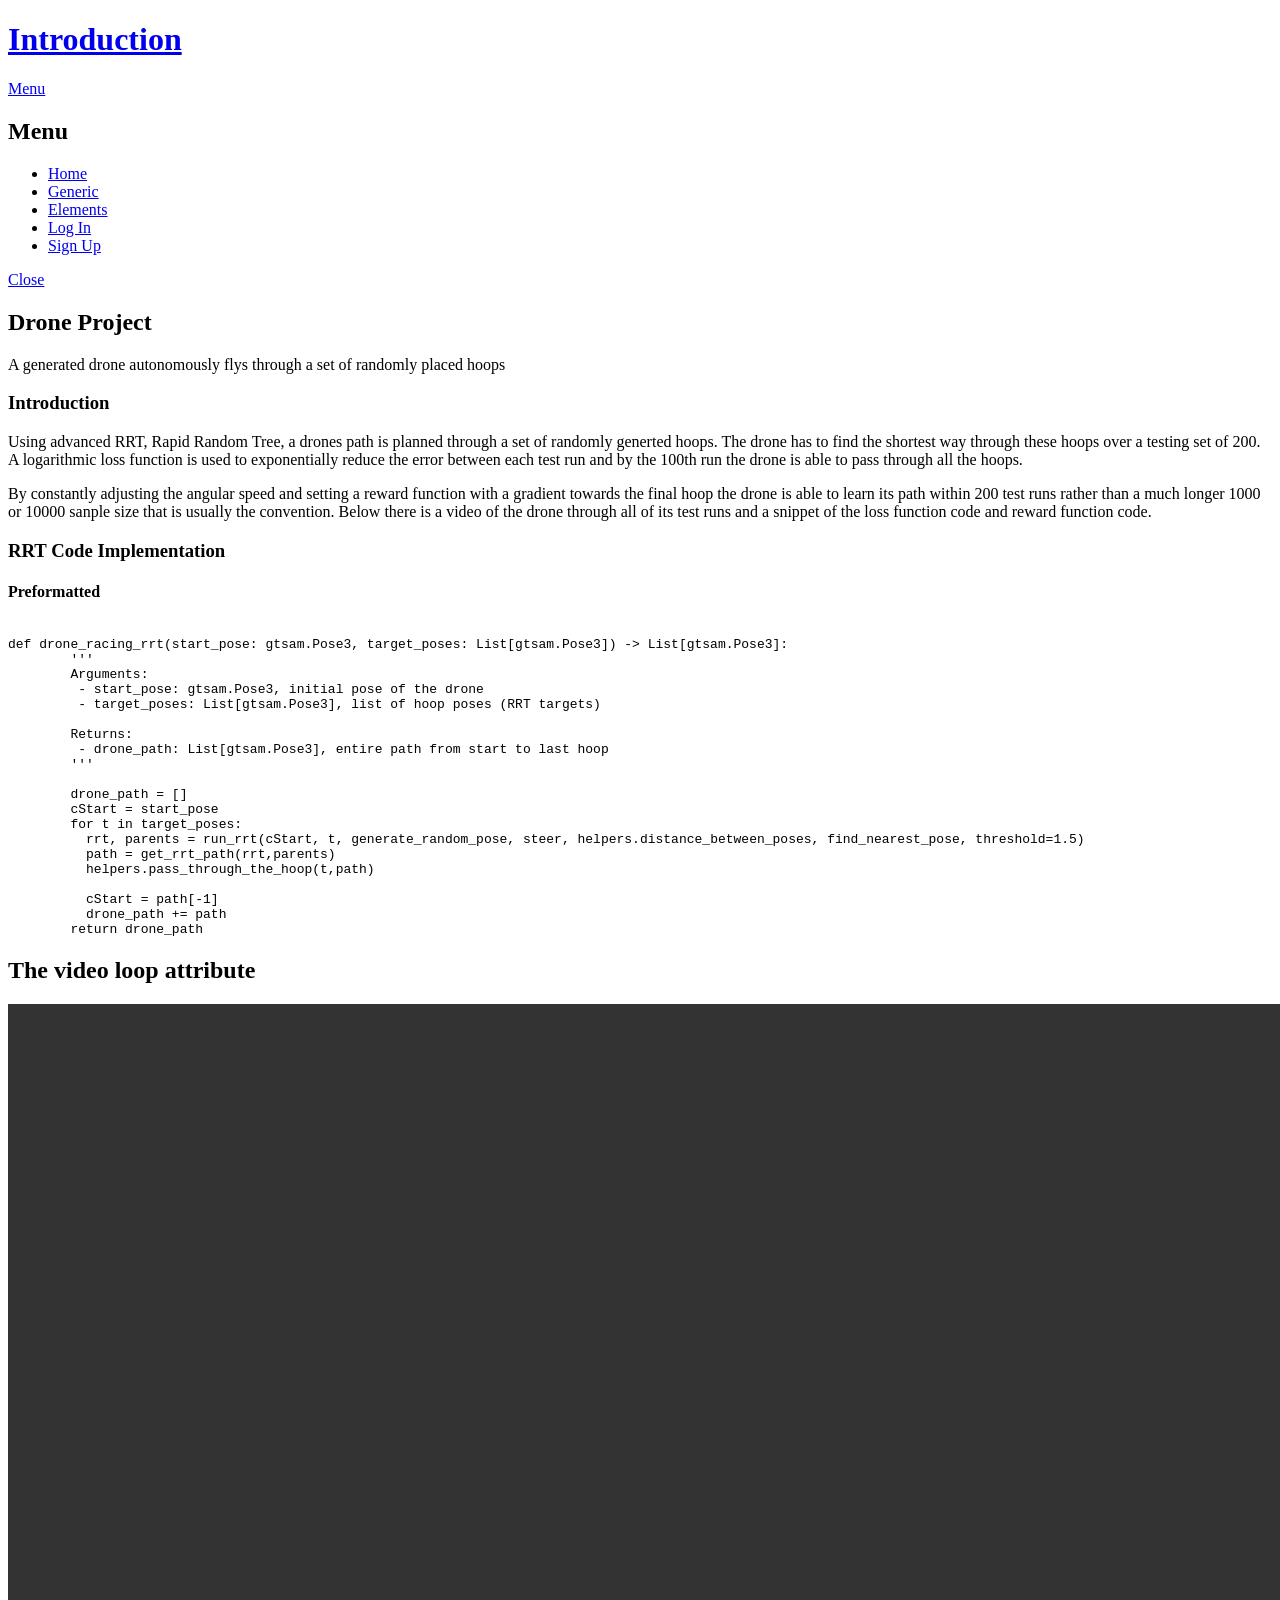
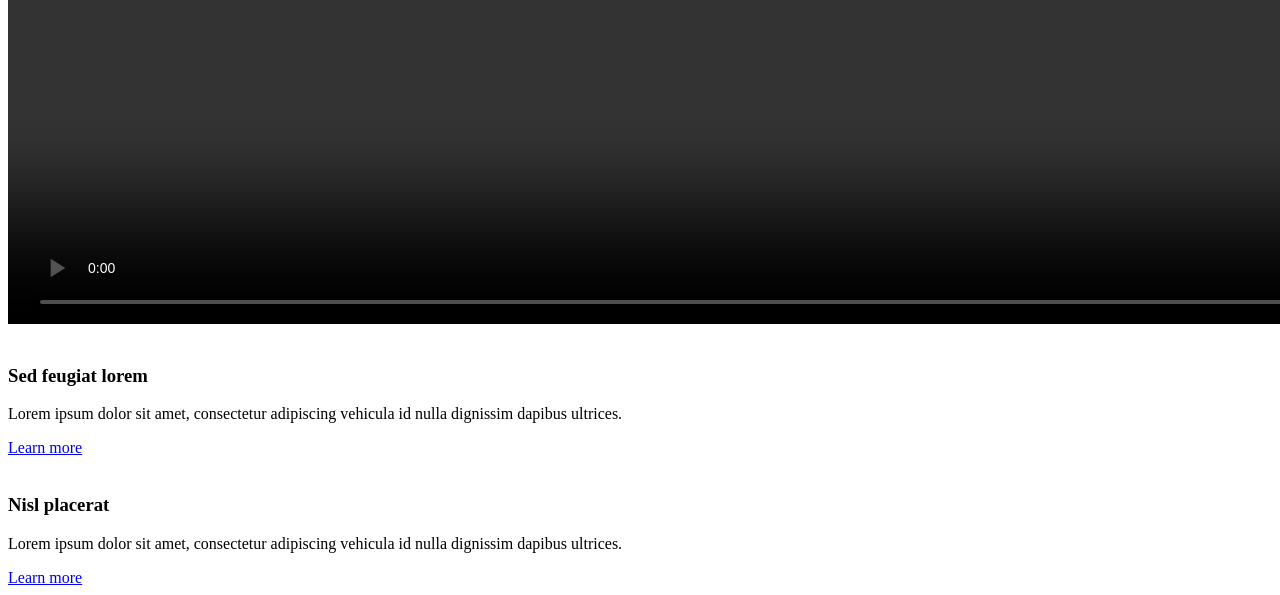
==== dronep.html @ ebb524b8 "Update dronep.html fixed video" ====
<!DOCTYPE HTML>
<!--
	Solid State by HTML5 UP
	html5up.net | @ajlkn
	Free for personal and commercial use under the CCA 3.0 license (html5up.net/license)
-->
<html>
	<head>
		<title>Drones</title>
		<meta charset="utf-8" />
		<meta name="viewport" content="width=device-width, initial-scale=1, user-scalable=no" />
		<link rel="stylesheet" href="assets/css/main.css" />
		<noscript><link rel="stylesheet" href="assets/css/noscript.css" /></noscript>
	</head>
	<body class="is-preload">

		<!-- Page Wrapper -->
			<div id="page-wrapper">

				<!-- Header -->
					<header id="header">
						<h1><a href="index.html">Introduction</a></h1>
						<nav>
							<a href="#menu">Menu</a>
						</nav>
					</header>

				<!-- Menu -->
					<nav id="menu">
						<div class="inner">
							<h2>Menu</h2>
							<ul class="links">
								<li><a href="index.html">Home</a></li>
								<li><a href="generic.html">Generic</a></li>
								<li><a href="elements.html">Elements</a></li>
								<li><a href="#">Log In</a></li>
								<li><a href="#">Sign Up</a></li>
							</ul>
							<a href="#" class="close">Close</a>
						</div>
					</nav>

				<!-- Wrapper -->
					<section id="wrapper">
						<header>
							<div class="inner">
								<h2>Drone Project</h2>
								<p>A generated drone autonomously flys through a set of randomly placed hoops</p>
							</div>
						</header>

						<!-- Content -->
							<div class="wrapper">
								<div class="inner">

									<h3 class="major">Introduction</h3>
									<p>Using advanced RRT, Rapid Random Tree, a drones path is planned through a set of randomly generted hoops. The drone has to find the shortest way through these hoops over a testing set of 200. A logarithmic loss function is used to exponentially reduce the error between each test run and by the 100th run the drone is able to pass through all the hoops.</p>

									<p>By constantly adjusting the angular speed and setting a reward function with a gradient towards the final hoop the drone is able to learn its path within 200 test runs rather than a much longer 1000 or 10000 sanple size that is usually the convention. Below there is a video of the drone through all of its test runs and a snippet of the loss function code and reward function code.</p>

									<h3 class="major">RRT Code Implementation</h3>
									<h4>Preformatted</h4>
										<pre><code>
def drone_racing_rrt(start_pose: gtsam.Pose3, target_poses: List[gtsam.Pose3]) -> List[gtsam.Pose3]:
	'''
	Arguments:
	 - start_pose: gtsam.Pose3, initial pose of the drone
	 - target_poses: List[gtsam.Pose3], list of hoop poses (RRT targets)
								  
	Returns:
	 - drone_path: List[gtsam.Pose3], entire path from start to last hoop
	'''
										  
	drone_path = []
	cStart = start_pose
	for t in target_poses:
	  rrt, parents = run_rrt(cStart, t, generate_random_pose, steer, helpers.distance_between_poses, find_nearest_pose, threshold=1.5)
	  path = get_rrt_path(rrt,parents)
	  helpers.pass_through_the_hoop(t,path)
										  
	  cStart = path[-1]
	  drone_path += path
	return drone_path</code></pre>
									<h1>The video loop attribute</h1>

									<video width="1640" height="920" autoplay controls loop>
	  									<source src="assets/Dronepath.mp4" type="video/mp4">
	  									Your browser does not support the video tag.
									</video>
	
									<section class="features">
										<article>
											<a href="#" class="image"><img src="images/pic04.jpg" alt="" /></a>
											<h3 class="major">Sed feugiat lorem</h3>
											<p>Lorem ipsum dolor sit amet, consectetur adipiscing vehicula id nulla dignissim dapibus ultrices.</p>
											<a href="#" class="special">Learn more</a>
										</article>
										<article>
											<a href="#" class="image"><img src="images/pic05.jpg" alt="" /></a>
											<h3 class="major">Nisl placerat</h3>
											<p>Lorem ipsum dolor sit amet, consectetur adipiscing vehicula id nulla dignissim dapibus ultrices.</p>
											<a href="#" class="special">Learn more</a>
										</article>
									</section>

								</div>
							</div>

					</section>

				<!-- Footer -->
			</div>

		<!-- Scripts -->
			<script src="assets/js/jquery.min.js"></script>
			<script src="assets/js/jquery.scrollex.min.js"></script>
			<script src="assets/js/browser.min.js"></script>
			<script src="assets/js/breakpoints.min.js"></script>
			<script src="assets/js/util.js"></script>
			<script src="assets/js/main.js"></script>

	</body>
</html>
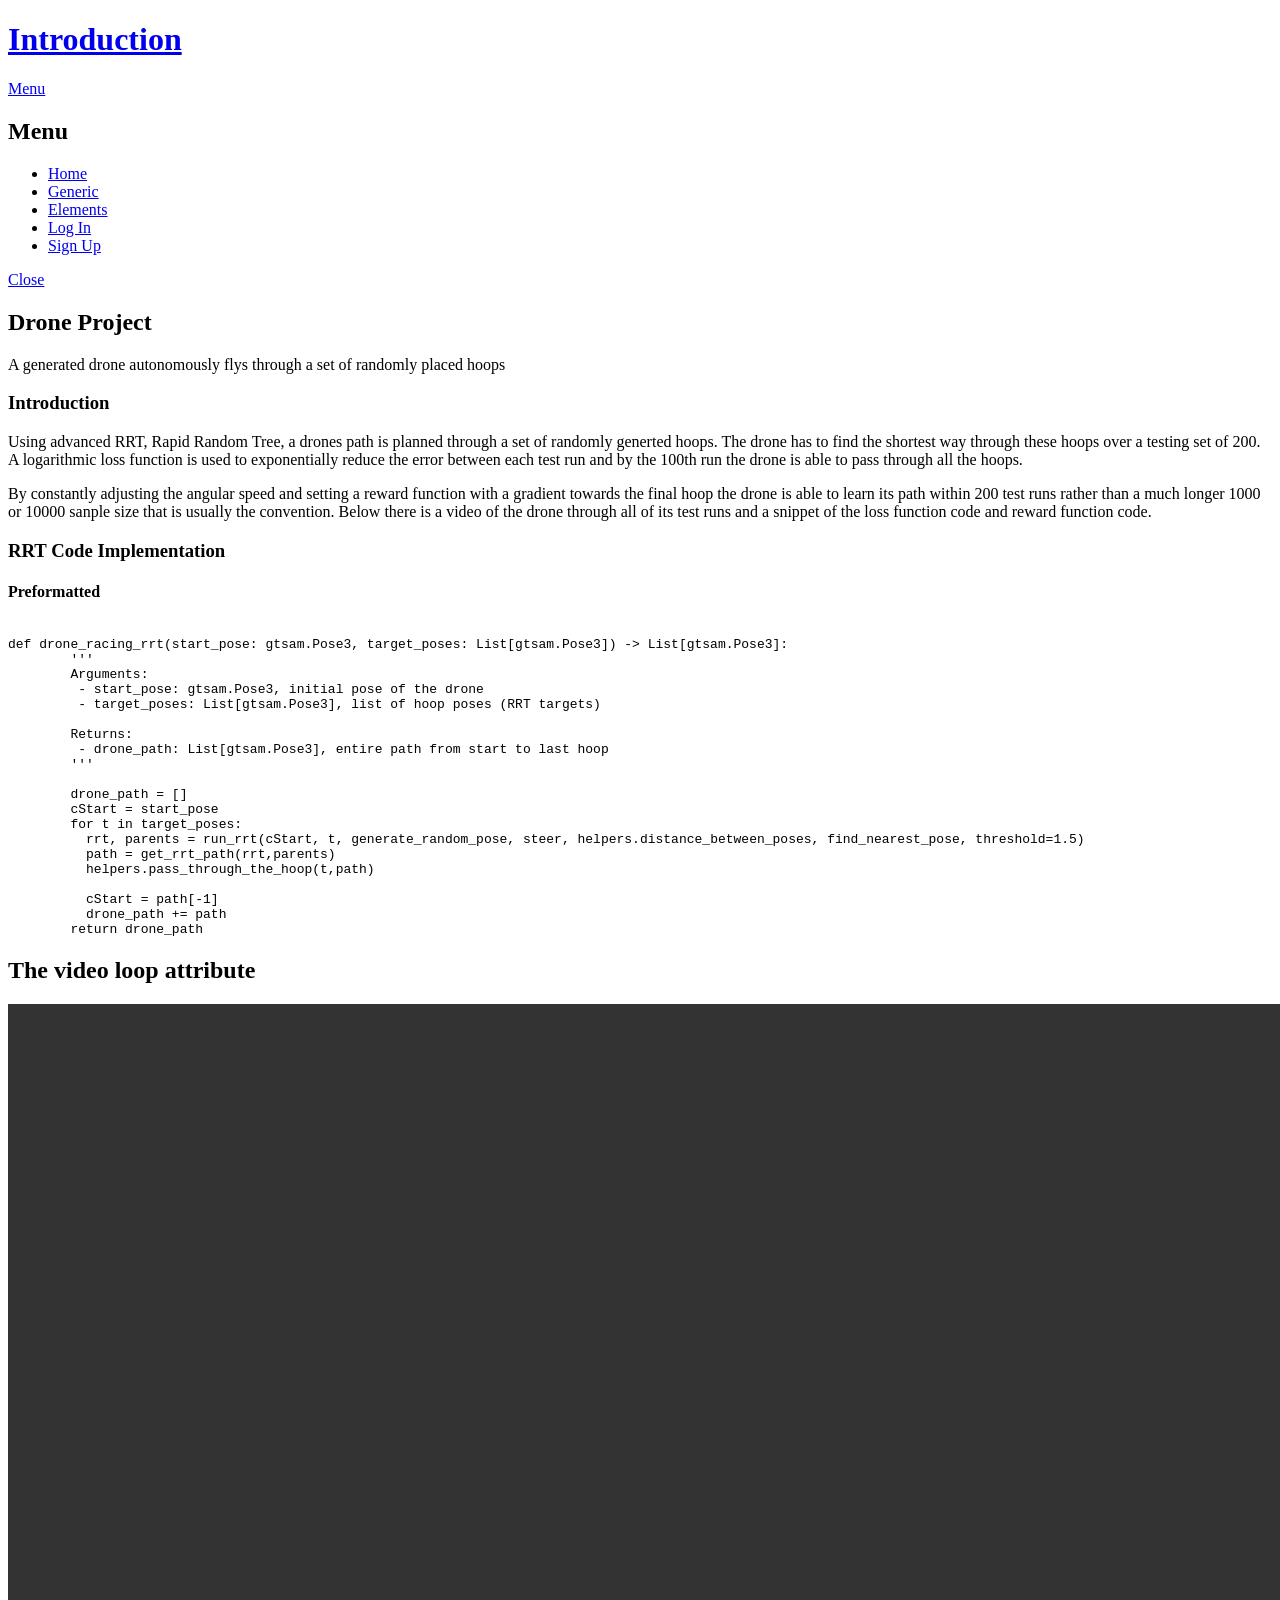
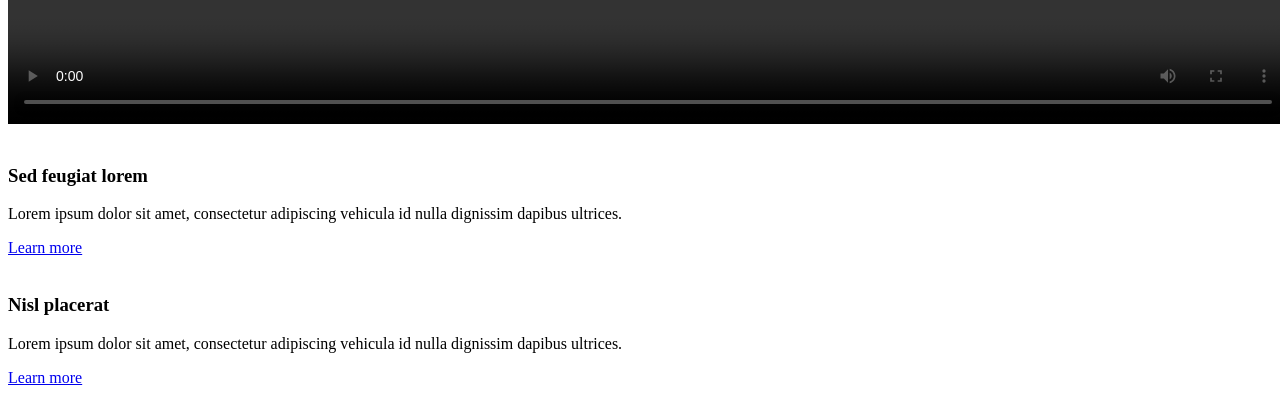
==== commit bc6215ec: "Update dronep.html editing aspect ration" ====
--- a/dronep.html
+++ b/dronep.html
@@ -83,7 +83,7 @@
 	return drone_path</code></pre>
 									<h1>The video loop attribute</h1>
 
-									<video width="1640" height="920" autoplay controls loop>
+									<video width="1280" height="720" autoplay controls loop>
 	  									<source src="assets/Dronepath.mp4" type="video/mp4">
 	  									Your browser does not support the video tag.
 									</video>
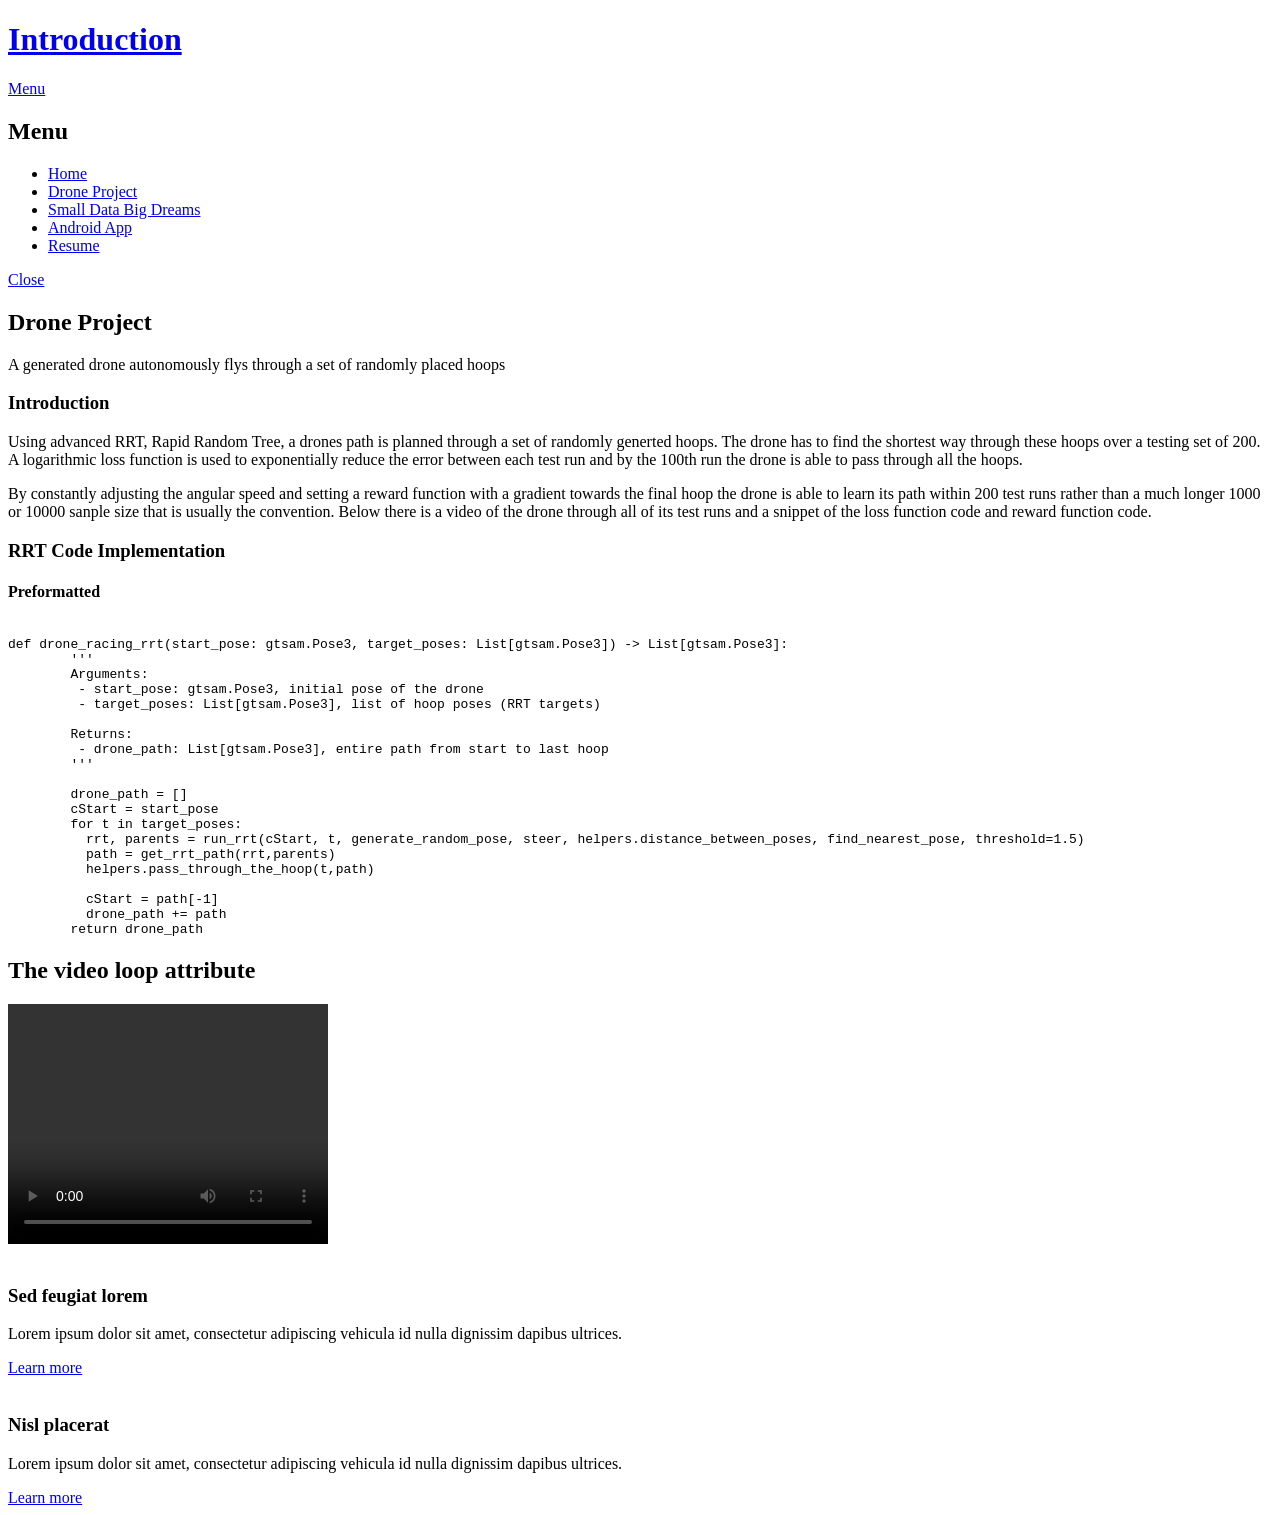
==== commit 0e87c632: "navbar update fixed nav bar" ====
--- a/dronep.html
+++ b/dronep.html
@@ -31,10 +31,10 @@
 							<h2>Menu</h2>
 							<ul class="links">
 								<li><a href="index.html">Home</a></li>
-								<li><a href="generic.html">Generic</a></li>
-								<li><a href="elements.html">Elements</a></li>
-								<li><a href="#">Log In</a></li>
-								<li><a href="#">Sign Up</a></li>
+								<li><a href="dronep.html">Drone Project</a></li>
+								<li><a href="https://rnandakumar2001.github.io/smalldatabigdreams.github.io/">Small Data Big Dreams</a></li>
+								<li><a href="https://cs2340-team43.github.io/Team43.github.io/">Android App</a></li>
+								<li><a href="#">Resume</a></li>
 							</ul>
 							<a href="#" class="close">Close</a>
 						</div>
@@ -83,8 +83,8 @@
 	return drone_path</code></pre>
 									<h1>The video loop attribute</h1>
 
-									<video width="1280" height="720" autoplay controls loop>
-	  									<source src="assets/Dronepath.mp4" type="video/mp4">
+									<video width="320" height="240" autoplay controls loop>
+	  									<source src="Dronepath.mp4" type="video/mp4">
 	  									Your browser does not support the video tag.
 									</video>
 	
@@ -120,4 +120,4 @@
 			<script src="assets/js/main.js"></script>
 
 	</body>
-</html>
+</html>
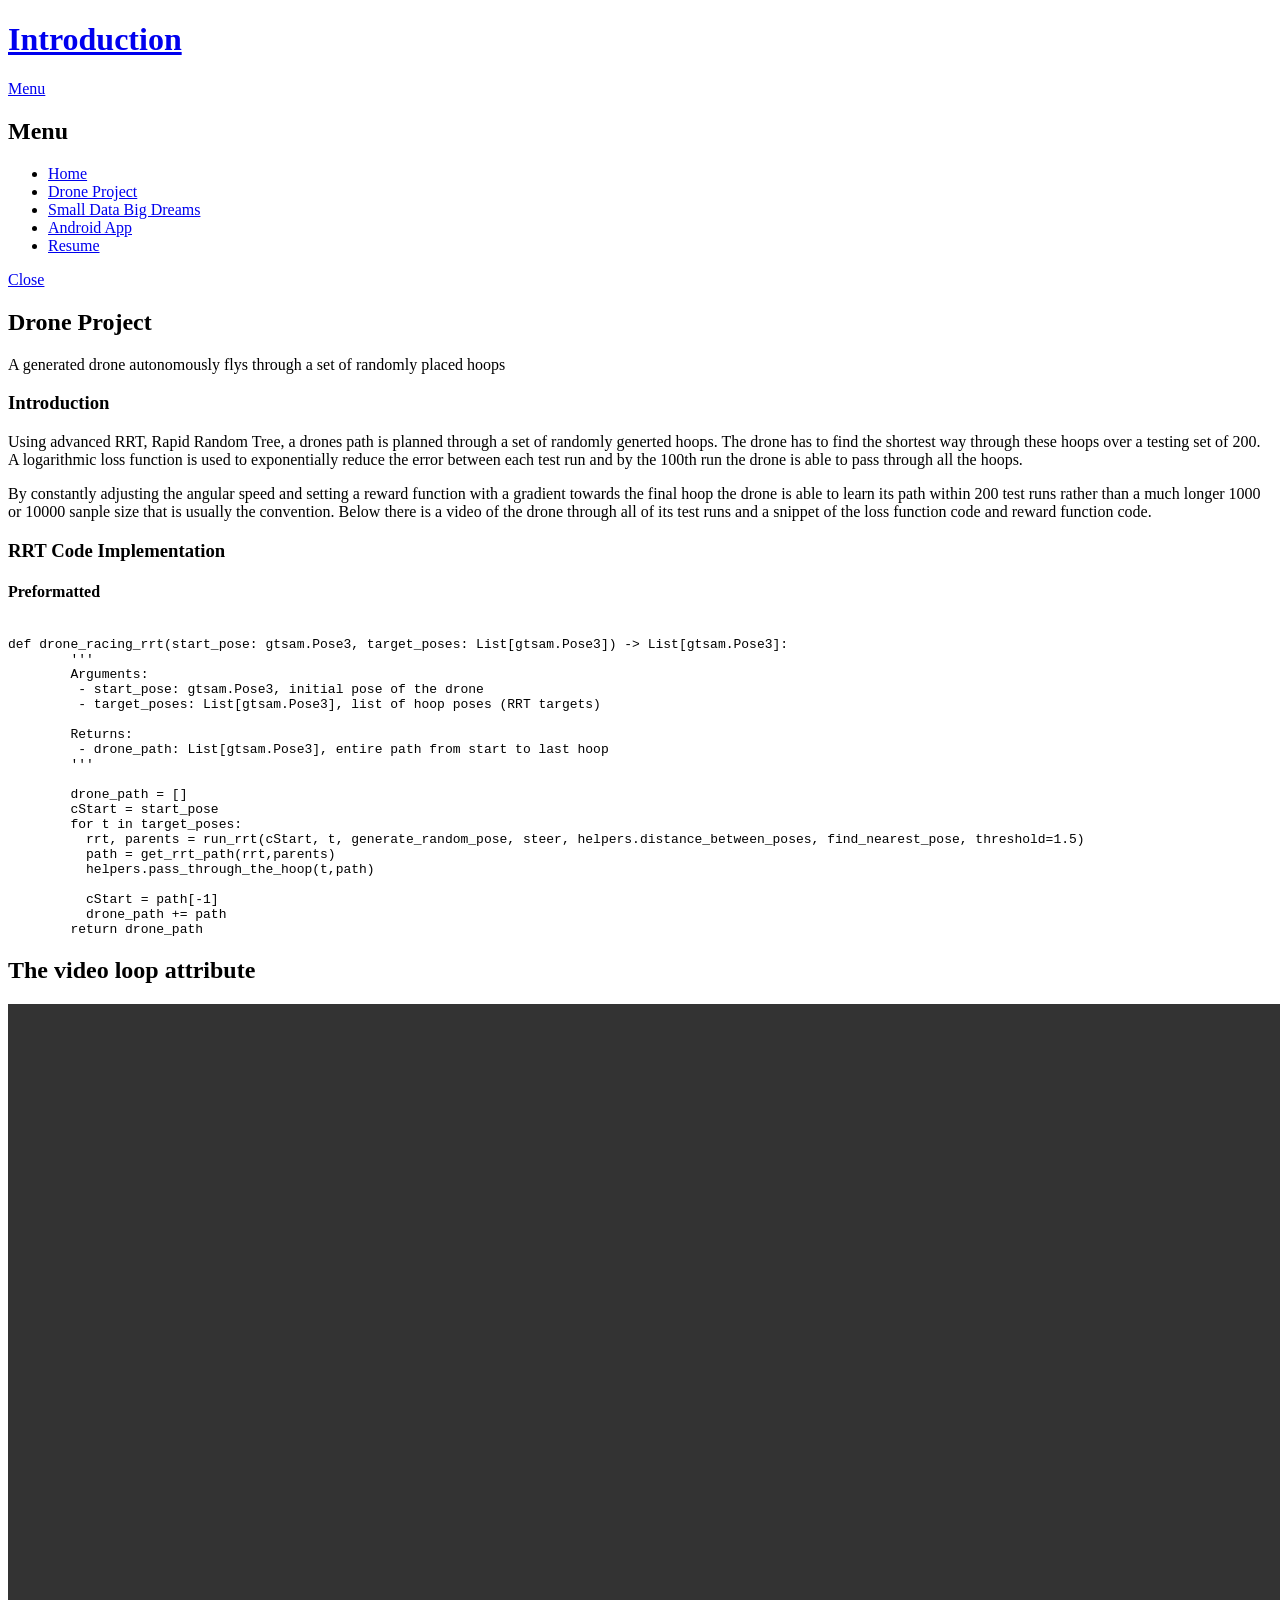
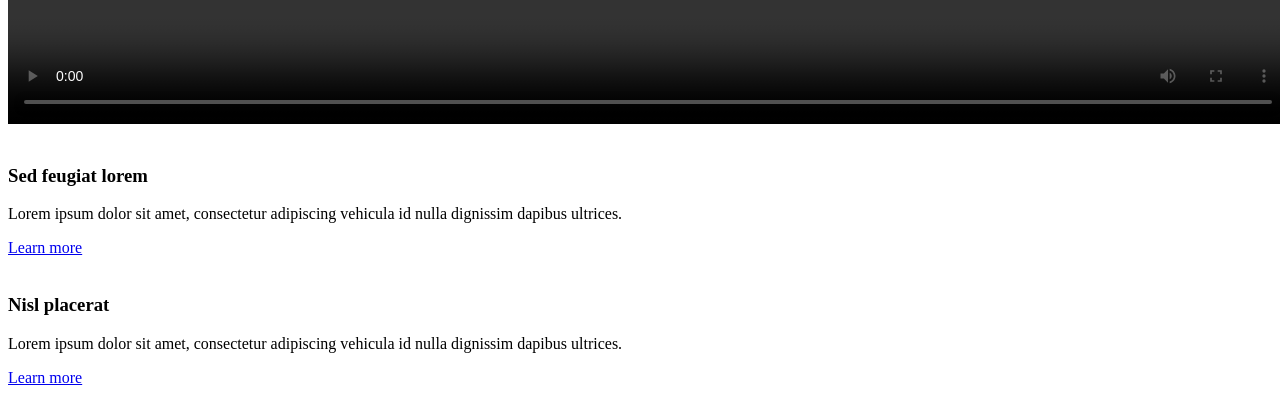
==== commit 232da65d: "Merge pull request #2 from rnandakumar2001/videov1 navbar update" ====
--- a/dronep.html
+++ b/dronep.html
@@ -83,8 +83,8 @@
 	return drone_path</code></pre>
 									<h1>The video loop attribute</h1>
 
-									<video width="320" height="240" autoplay controls loop>
-	  									<source src="Dronepath.mp4" type="video/mp4">
+									<video width="1280" height="720" autoplay controls loop>
+	  									<source src="assets/Dronepath.mp4" type="video/mp4">
 	  									Your browser does not support the video tag.
 									</video>
 	
@@ -120,4 +120,4 @@
 			<script src="assets/js/main.js"></script>
 
 	</body>
-</html>+</html>
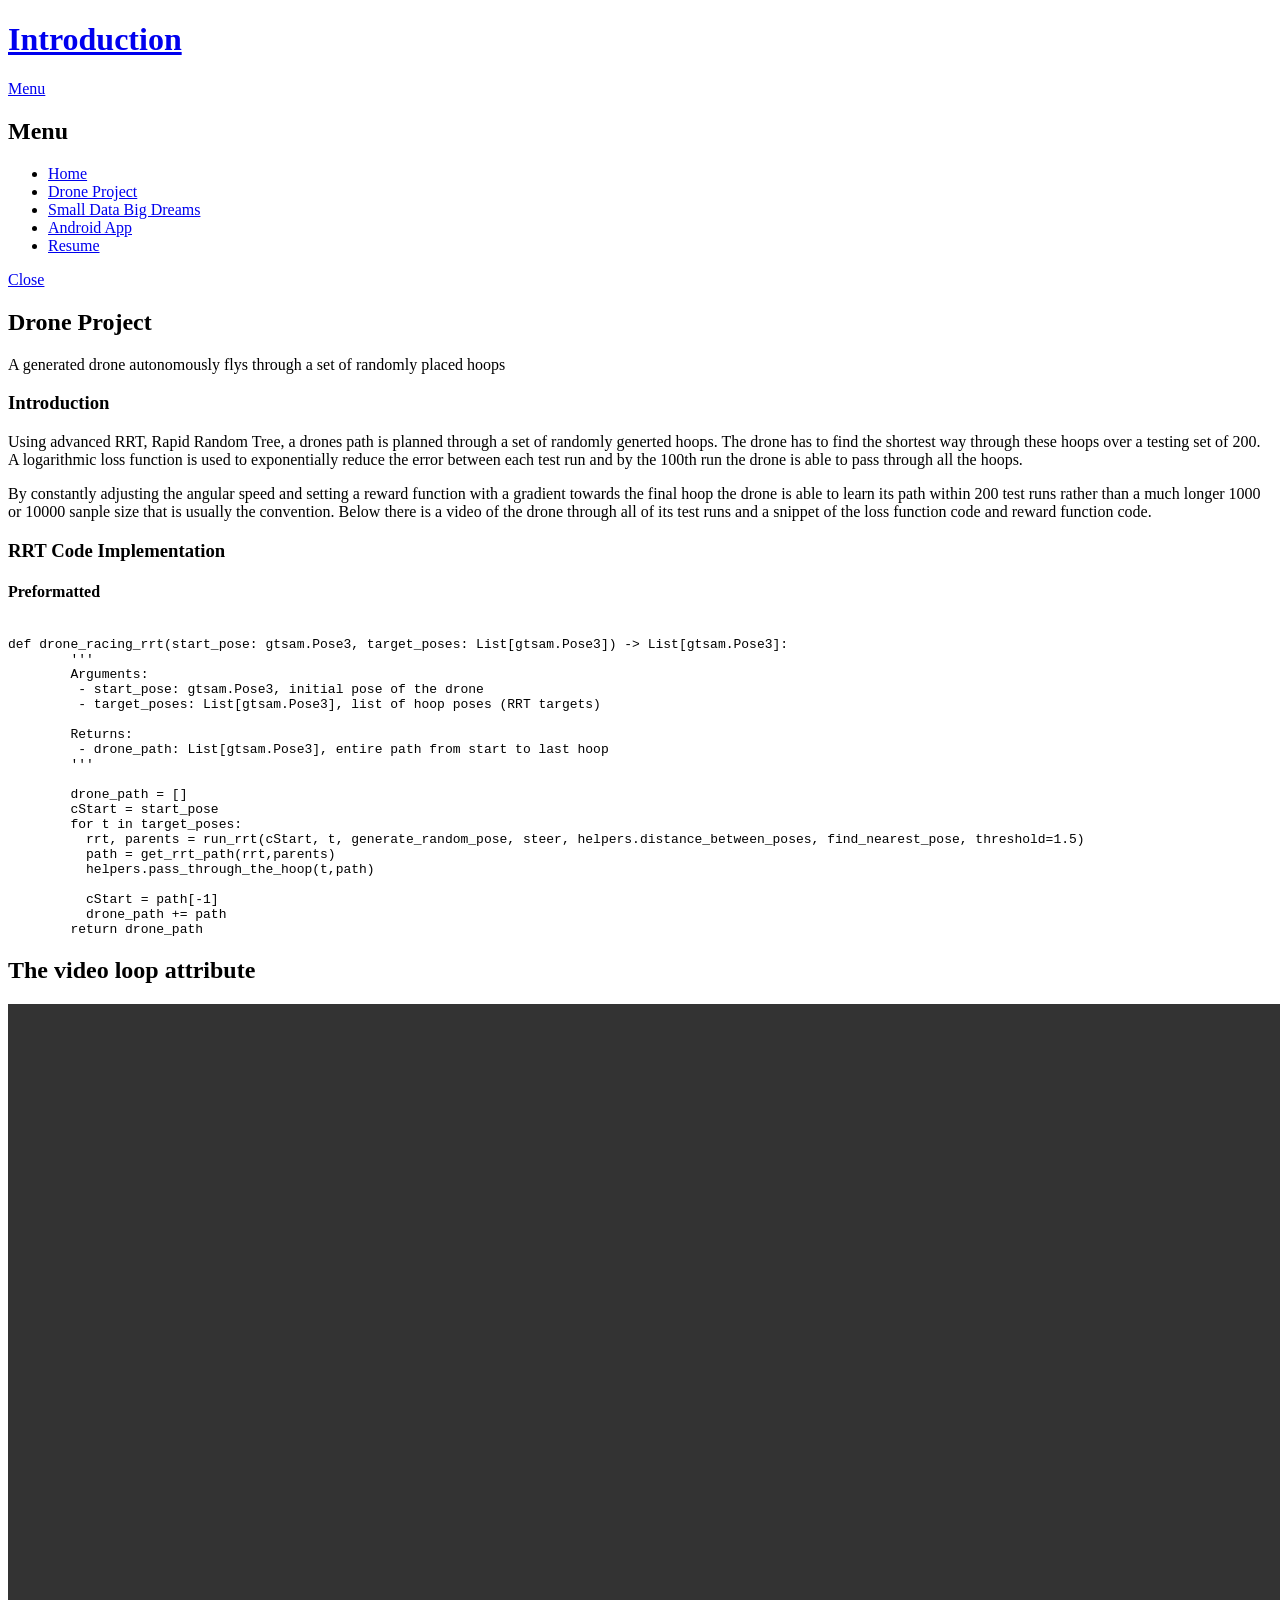
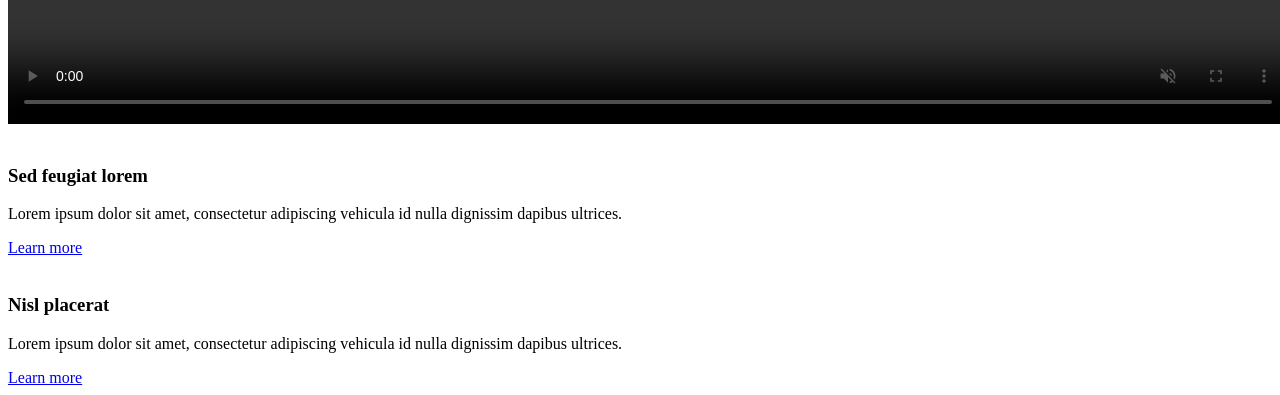
==== commit 802a8684: "added video muting" ====
--- a/dronep.html
+++ b/dronep.html
@@ -83,7 +83,7 @@
 	return drone_path</code></pre>
 									<h1>The video loop attribute</h1>
 
-									<video width="1280" height="720" autoplay controls loop>
+									<video width="1280" height="720" autoplay controls loop muted>
 	  									<source src="assets/Dronepath.mp4" type="video/mp4">
 	  									Your browser does not support the video tag.
 									</video>
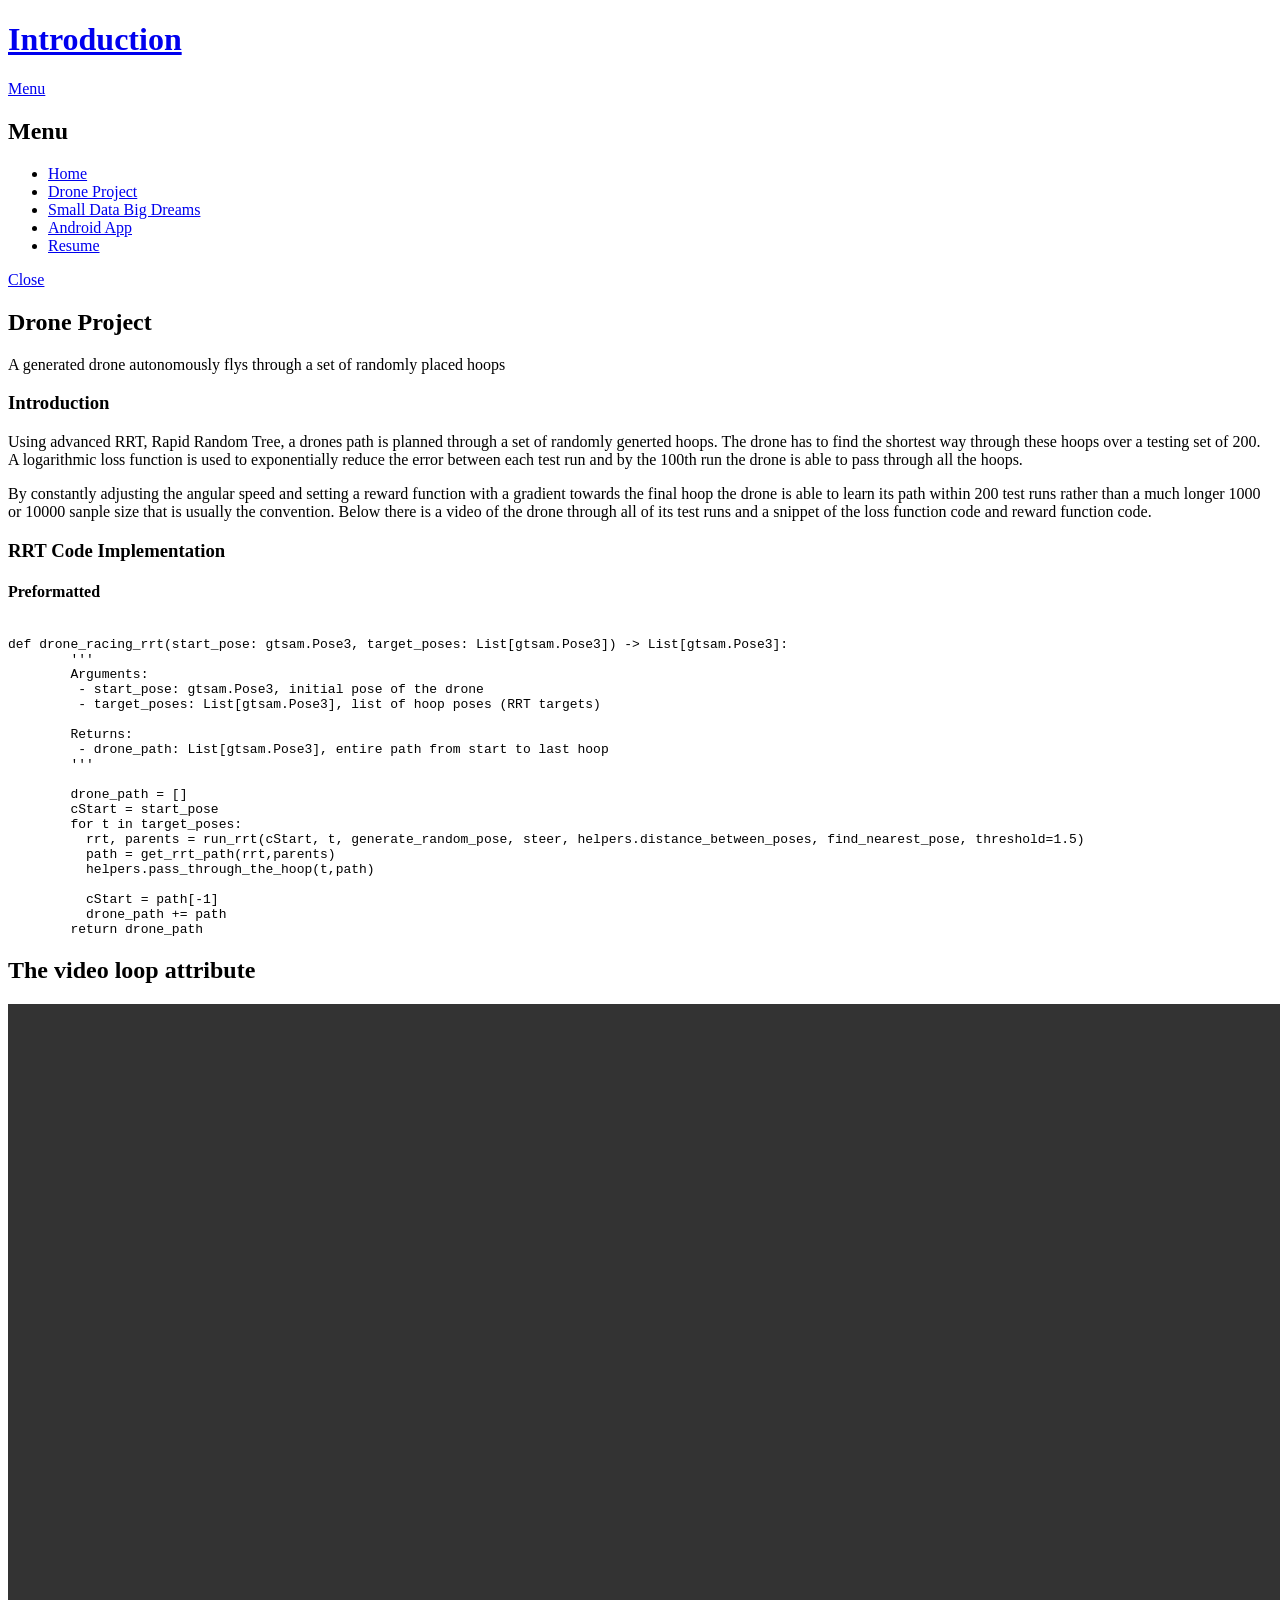
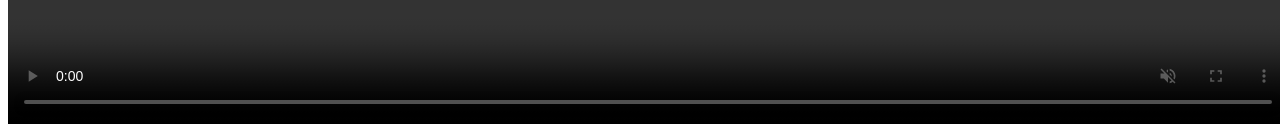
==== commit 51dd2a72: "removed erraneous botton articles" ====
--- a/dronep.html
+++ b/dronep.html
@@ -83,25 +83,11 @@
 	return drone_path</code></pre>
 									<h1>The video loop attribute</h1>
 
-									<video width="1280" height="720" autoplay controls loop muted>
+									<video contols muted width="1280" height="720" autoplay controls loop>
 	  									<source src="assets/Dronepath.mp4" type="video/mp4">
 	  									Your browser does not support the video tag.
 									</video>
 	
-									<section class="features">
-										<article>
-											<a href="#" class="image"><img src="images/pic04.jpg" alt="" /></a>
-											<h3 class="major">Sed feugiat lorem</h3>
-											<p>Lorem ipsum dolor sit amet, consectetur adipiscing vehicula id nulla dignissim dapibus ultrices.</p>
-											<a href="#" class="special">Learn more</a>
-										</article>
-										<article>
-											<a href="#" class="image"><img src="images/pic05.jpg" alt="" /></a>
-											<h3 class="major">Nisl placerat</h3>
-											<p>Lorem ipsum dolor sit amet, consectetur adipiscing vehicula id nulla dignissim dapibus ultrices.</p>
-											<a href="#" class="special">Learn more</a>
-										</article>
-									</section>
 
 								</div>
 							</div>
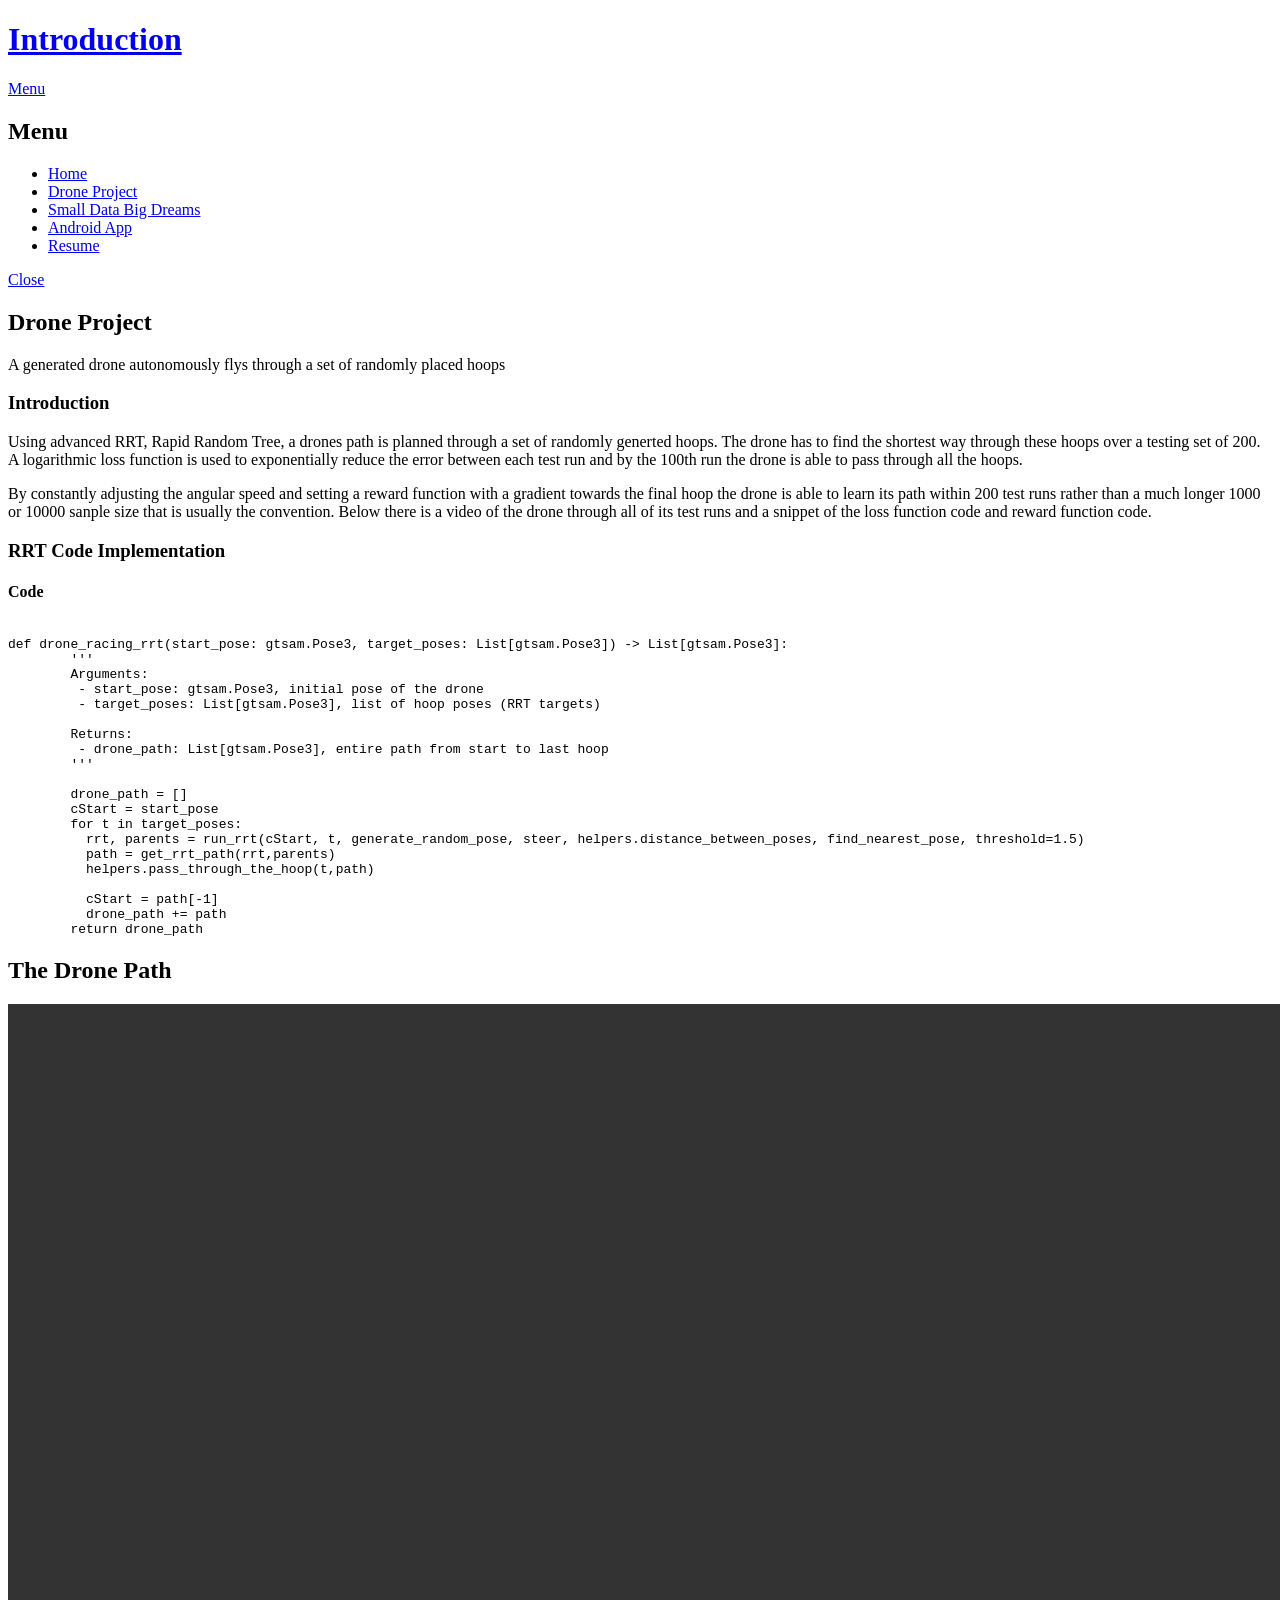
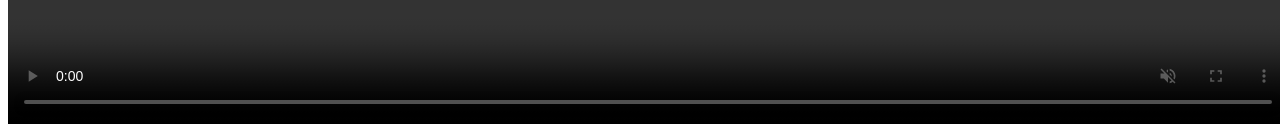
==== commit ee8ad98f: "fixed so title issues" ====
--- a/dronep.html
+++ b/dronep.html
@@ -59,7 +59,7 @@
 									<p>By constantly adjusting the angular speed and setting a reward function with a gradient towards the final hoop the drone is able to learn its path within 200 test runs rather than a much longer 1000 or 10000 sanple size that is usually the convention. Below there is a video of the drone through all of its test runs and a snippet of the loss function code and reward function code.</p>
 
 									<h3 class="major">RRT Code Implementation</h3>
-									<h4>Preformatted</h4>
+									<h4>Code</h4>
 										<pre><code>
 def drone_racing_rrt(start_pose: gtsam.Pose3, target_poses: List[gtsam.Pose3]) -> List[gtsam.Pose3]:
 	'''
@@ -81,7 +81,7 @@
 	  cStart = path[-1]
 	  drone_path += path
 	return drone_path</code></pre>
-									<h1>The video loop attribute</h1>
+									<h1>The Drone Path</h1>
 
 									<video contols muted width="1280" height="720" autoplay controls loop>
 	  									<source src="assets/Dronepath.mp4" type="video/mp4">
